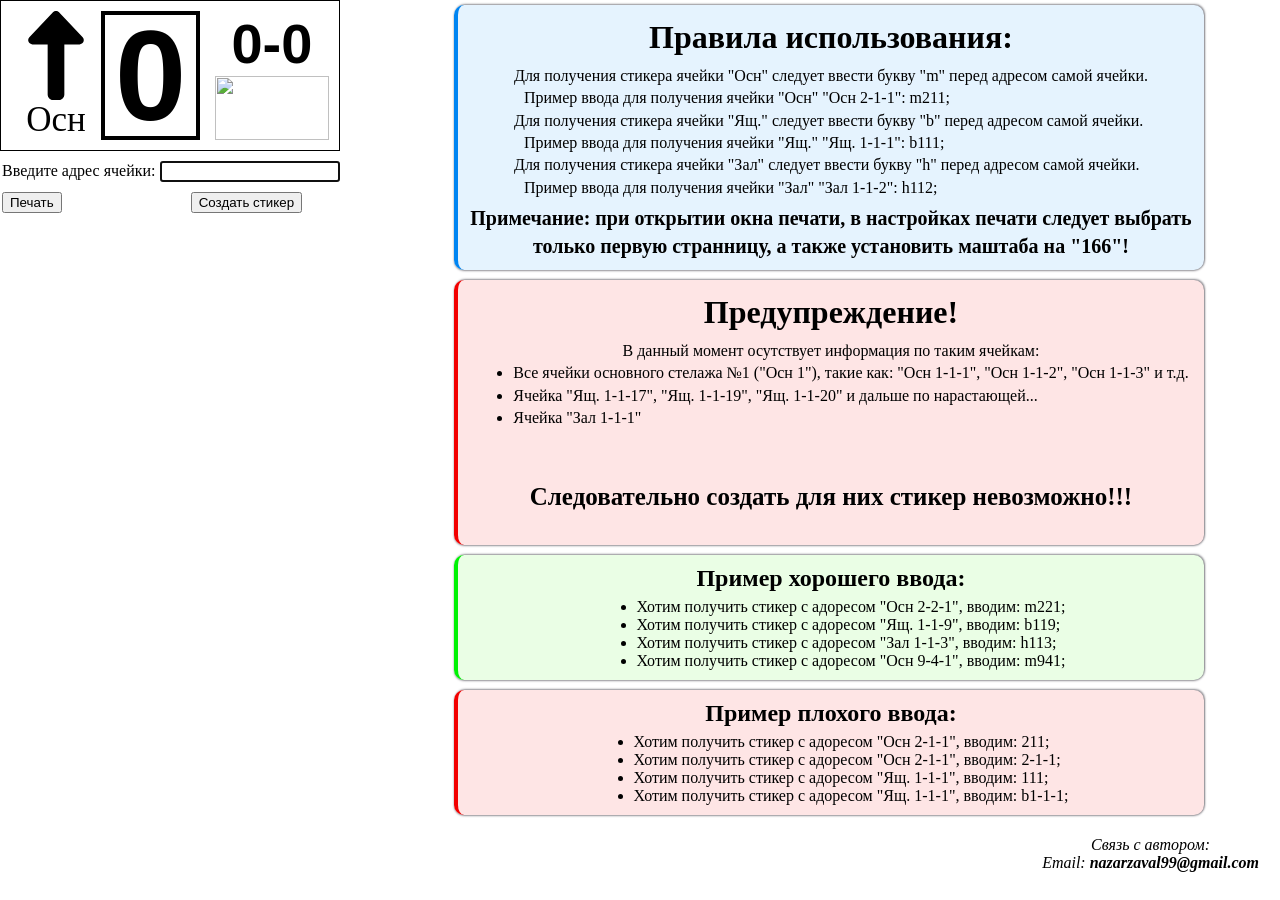
==== index.html @ 288610c3 "Update" ====
<!DOCTYPE html>
<html lang="en">
<head>
    <meta charset="UTF-8">
    <title>Create sticker by Nazik</title>
    <meta name="viewport" content="width=device-width,initial-scale=1" />
    <style>

        /* General styles */

        html {
            font-family: 'Times New Roman', Arial, sans-serif;
        }

        body {
            margin: 0;
            display: flex;
            flex-flow: wrap;
        }

        * {
            box-sizing: border-box;
        }

        * ul, li{
            margin: 0;
        }

        /* Sticker styles */

        .container-sticker {
            display: inline-block;
            width: 10cm;
            height: 10cm;
        }

        .body-sticker {
            display: flex;
            padding: 10px;
            width: 9cm;
            height: 4cm;
            border: 1px solid black;
        }

        /* First Section Styles */

        .first-section {
            display: flex;
            flex-flow: column;
            align-items: center;
            justify-content: center;
        }

        .first-section img {
            width: 90px;
            height: 89px;
        }

        .name-cell {
            display: flex;
            justify-content: center;
            font-weight: 500;
            font-size: 35px;
        }

        /* Second Section Styles */

        .second-section {
            display: inline-block;
            line-height: 121px;
        }

        .first-number-cell {
            font-family: Arial, sans-serif;
            font-size: 128px;
            font-weight: bold;
            display: flex;
            border: 4px solid;
            padding: 0 10px;

        }

        /* Third Section Styles */

        .third-section {
            display: flex;
            flex-flow: column;
            align-items: center;
            justify-content: center;
            margin-left: 15px;
        }

        .number-section {
            font-family: Arial, sans-serif;
            font-weight: bold;
            font-size: 56px;
            height: 50%;
        }

        .code-section {
            width: 3cm;
            height: 50%;
        }

        /* Form styles */

        .form {
            margin-left: 2px;
        }

        .input-name {
            margin: 10px 0 0 0;
            width: 180px;
        }

        .print, .submitName {
            margin-top: 10px;
        }

        .submitName {
            margin-left: 125px;
        }

        /* Error block styles */

        .warning-error {
            margin-top: 30px;
            padding: 10px;
            width: 368px;
            border-radius: 10px;
            background-color: rgba(242, 0, 0, 0.1);
            border-left: 4px solid #f20000;
            box-shadow: 0 1px 2px rgba(43, 42, 51, .5), 1px -1px 2px rgba(43, 42, 51, .5);
        }

        .warning-error p, .warning-error h2 {
            text-align: center;
            font-weight: bold;
            margin: 0;
        }

        .warning-error h2 {
            margin-bottom: 2px;
        }

        /* Styles content */

        .main-box {
            flex: 3;
        }

        .main-container {
            margin: 5px;
            display: grid;
            grid-template-columns: repeat(auto-fill, minmax(700px, 1fr));
            gap: 10px;
        }

        /* Rule block styles */

        .rules {
            display: flex;
            flex-flow: column;
            align-items: center;
            justify-content: space-between;
            padding: 10px;
            line-height: 1.4;
            border-radius: 10px;
            background-color: rgba(0, 133, 242, .1);
            border-left: 4px solid #0085f2;
            box-shadow: 0 1px 2px rgba(43, 42, 51, .5), 1px -1px 2px rgba(43, 42, 51, .5);
        }

        .rules p:nth-child(2n) {
            text-indent: 10px;
        }

       .bold-rule {
            text-align: center;
            font-weight: bold;
            font-size: 20px;
       }

       /* Warning block Styles */

       .warning {
            display: flex;
            flex-flow: column;
            align-items: center;
            justify-content: space-between;
            padding: 10px;
            line-height: 1.4;
            border-radius: 10px;
            background-color: rgba(242, 0, 0, 0.1);
            border-left: 4px solid #f20000;
            box-shadow: 0 1px 2px rgba(43, 42, 51, .5), 1px -1px 2px rgba(43, 42, 51, .5);
       }

       .box-warning {
            height: 8.397rem;
       }

       .box-warning p:first-child {
            text-align: center;
       }

       p.bold-warning {
            height: 56px;
            text-align: center;
            font-size: 25px;
            font-weight: bold;
       }

       /* Overall styles rules and warning */

       .rules, .warning {
            min-height: 265px;
       }

       .rules p, .warning p {
            margin: 0;
       }

       /* Good example */

       .good-example {
            display: flex;
            flex-flow: column;
            align-items: center;
            justify-content: space-between;
            padding: 10px;
            border-radius: 10px;
            background-color: rgba(52, 242, 0, 0.1);
            border-left: 4px solid #00f204;
            box-shadow: 0 1px 2px rgba(43, 42, 51, .5), 1px -1px 2px rgba(43, 42, 51, .5);
       }

        /* Bad example */

       .bad-example {
            display: flex;
            flex-flow: column;
            align-items: center;
            justify-content: space-between;
            padding: 10px;
            border-radius: 10px;
            background-color: rgba(242, 0, 0, 0.1);
            border-left: 4px solid #f20000;
            box-shadow: 0 1px 2px rgba(43, 42, 51, .5), 1px -1px 2px rgba(43, 42, 51, .5);
       }

        /* Overall styles good example and bad example */

       .good-example, .bad-example {
            min-height: 125px;
       }

        /* Overall styles: rules, warning, good example and bad example */

       .rules h1, .warning h1, .good-example h2, .bad-example h2 {
            text-align: center;
            margin: 0;
       }

       address {
            margin-right: 21px;
            display: flex;
            flex-flow: row-reverse;
            text-align: center;
       }

       /* Media queries to adapt content styles */

       @media screen and (max-width: 1900px) {
            .main-container {
                margin: 5px auto;
                display: flex;
                flex-flow: column;
                max-width: 750px;
            }
            .rules, .warning, .good-example, .bad-example {
                max-width: 750px;
            }
       }

       @media screen and (max-width: 1180px) {
            body {
                display: block;
            }
       }

       @media screen and (max-width: 535px) {
            .main-box {
                font-size: 14px;
            }

            .rules, .warning, .good-example, .bad-example {
                display: block;
            }

            .rules h1, .warning h1, .good-example h2 , .bad-example h2 {
                font-size: 22px;
                margin-bottom: 5px;
            }

            .rules, .warning {
                min-height: initial;
            }

            .box-warning {
                height: initial;
            }

            p.bold-rule, p.bold-warning {
                font-size: 16px;
                margin-top: 5px;
                height: initial;
            }
       }

       @media screen and (max-width: 370px) {
           .warning-error {
                width: 100vw;
           }
       }

    </style>
</head>
<body>

<div class="container-sticker">
    <div class="body-sticker">
        <div class="first-section">
            <img src="up-long.svg">
            <div class="name-cell">Осн</div>
        </div>
        <div class="second-section">
            <div class="first-number-cell">0</div>
        </div>
        <div class="third-section">
            <div class="number-section">
                <span class="second-number-cell">0</span>-<span class="third-number-cell">0</span>
            </div>
            <div class="code-section">
                <img class="img-code" src="https://barcode.tec-it.com/barcode.ashx?data=30057579&code=Code25IL" width="113.38" height="64.58">
            </div>
        </div>
    </div>

    <div class="form">
        <label for="input-name">Введите адрес ячейки: </label>
        <input id="input-name" class="input-name" type="text">
        <button class="print">Печать</button>
        <input type="submit" value="Создать стикер" class="submitName">
    </div>

    <div  id="warning-error"></div>

</div>

<div class="main-box">
    <div class="main-container">
        <div class="rules">
            <h1>Правила использования:</h1>
            <div class="box-rules">
                <p>Для получения стикера ячейки "Осн" следует ввести букву "m" перед адресом самой ячейки.</p>
                <p>Пример ввода для получения ячейки "Осн" "Осн 2-1-1": m211;</p>
                <p>Для получения стикера ячейки "Ящ." следует ввести букву "b" перед адресом самой ячейки.</p>
                <p>Пример ввода для получения ячейки "Ящ." "Ящ. 1-1-1": b111;</p>
                <p>Для получения стикера ячейки "Зал" следует ввести букву "h" перед адресом самой ячейки.</p>
                <p>Пример ввода для получения ячейки "Зал" "Зал 1-1-2": h112;</p>
            </div>
            <p class="bold-rule">Примечание: при открытии окна печати, в настройках печати следует
                выбрать только первую странницу, а также установить маштаба на "166"!</p>

        </div>

        <div class="warning">
            <h1>Предупреждение!</h1>
            <div class="box-warning">
                <p>В данный момент осутствует информация по таким ячейкам:</p>
                <ul>
                    <li>Все ячейки основного стелажа №1 ("Осн 1"), такие как: "Осн 1-1-1", "Осн 1-1-2", "Осн 1-1-3" и т.д.</li>
                    <li>Ячейка "Ящ. 1-1-17", "Ящ. 1-1-19", "Ящ. 1-1-20" и дальше по нарастающей...</li>
                    <li>Ячейка "Зал 1-1-1"</li>
                </ul>
            </div>
            <p class="bold-warning">Следовательно создать для них стикер невозможно!!!</p>
        </div>

        <div class="good-example">
            <h2>Пример хорошего ввода:</h2>
            <div class="box-good-example">
                <ul>
                    <li>Хотим получить стикер с адоресом "Осн 2-2-1", вводим: m221;</li>
                    <li>Хотим получить стикер с адоресом "Ящ. 1-1-9", вводим: b119;</li>
                    <li>Хотим получить стикер с адоресом "Зал 1-1-3", вводим: h113;</li>
                    <li>Хотим получить стикер с адоресом "Осн 9-4-1", вводим: m941;</li>
                </ul>
            </div>
        </div>

        <div class="bad-example">
            <h2>Пример плохого ввода:</h2>
            <div class="box-bad-example">
                <ul>
                    <li>Хотим получить стикер с адоресом "Осн 2-1-1", вводим: 211;</li>
                    <li>Хотим получить стикер с адоресом "Осн 2-1-1", вводим: 2-1-1;</li>
                    <li>Хотим получить стикер с адоресом "Ящ. 1-1-1", вводим: 111;</li>
                    <li>Хотим получить стикер с адоресом "Ящ. 1-1-1", вводим: b1-1-1;</li>
                </ul>
            </div>
        </div>
    </div>

    <address>
        <p>
            Связь с автором:<br>
            Email: <b>nazarzaval99@gmail.com</b>
        </p>
    </address>
</div>

<script>

    //  stringCellCodeNum2 - string containing all barcodes of the Main cell "2" (one barcode contains 8 numbers);
    const stringCellCodeNum2 = '[base64]';
    const cellCodeNum2 = [];

    let startIndex = 0;
    let endIndex = 8;

    // this cycle goes through the string collecting the barcode of the Main cell "2" into an array cellCodeNum2
    for (let i = 0; (stringCellCodeNum2.slice(startIndex, endIndex)) !== ''; i++) {
        cellCodeNum2.push(stringCellCodeNum2.slice(startIndex, endIndex));
        startIndex += 8;
        endIndex += 8;
    }

    const nameCellNum2 = [];
    const firstNameCell = 'm2';

    // this cycle generates all the names of the Main cell "2" and writes them to an array nameCellNum2
    for (let i = 1; i <= 5; i++) {
        let thirdNameCell = String(i);
        for (let j = 1; j <= 11; j++) {
            let secondNameCell = String(j);
            let fullNameCell = firstNameCell + secondNameCell + thirdNameCell;
            nameCellNum2.push(fullNameCell);
        }
    }

    const sticker = {};         // object in which all cell names with their barcodes will be written

    // this cycle iterates through the array cellCodeNum2 containing all the barcodes of the Main cell "2",
    // assigns names to them and writes to the object the name of the cell with its barcode
    for (let i = 0; i < cellCodeNum2.length; i++) {
        sticker[nameCellNum2[i]] = cellCodeNum2[i];
    }

    //  stringCellCodeNum345678 - string containing all the barcodes of the Main cell "4, 5, 6, 7, 8"
    //  (one barcode contains 8 numbers);
    const stringCellCodeNum45678 = '[base64]';
    const cellCodeNum45678 = [];

    startIndex = 0;
    endIndex = 8;

    // this cycle goes through the string collecting the barcode of the Main cell "4, 5, 6, 7, 8"
    // into an array cellCodeNum45678
    for (let i = 0; (stringCellCodeNum45678.slice(startIndex, endIndex)) !== ''; i++) {
        cellCodeNum45678.push(stringCellCodeNum45678.slice(startIndex, endIndex));
        startIndex += 8;
        endIndex += 8;
    }

    const nameCellNum45678 = [];

    // this cycle generates all the names of the Main cell "4, 5, 6, 7, 8" and writes them to an array nameCellNum2
    for (let i = 4; i <= 8; i++) {
        let firstNameCell ='m' + String(i);
        for (let j = 1; j <= 5; j++) {
            let thirdNameCell = String(j);
            for (let k = 1; k <= 3; k++) {
                let secondNameCell = String(k);
                let fullNameCell = firstNameCell + secondNameCell + thirdNameCell;
                nameCellNum45678.push(fullNameCell);
            }
        }
    }

    // this cycle iterates through the array nameCellNum45678 containing all the barcodes of the Main cell "4, 5, 6, 7, 8",
    // assigns names to them and writes to the object the name of the cell with its barcode
    for (let i = 0; i < nameCellNum45678.length; i++) {
        sticker[nameCellNum45678[i]] = cellCodeNum45678[i];
    }

    //  stringCellCodeNum9 - string containing all the barcodes of the Main cell "9" (one barcode contains 8 numbers);
    const stringCellCodeNum9 = '3006341930063464300635183006356330063426300634713006352530063570300634333006348830063532300635873006344030063495300635493006359430063457300635013006355630063600';
    const cellCodeNum9 = [];

    startIndex = 0;
    endIndex = 8;

    // this cycle goes through the string collecting the barcode of the Main cell "9" into an array cellCodeNum9
    for (let i = 0; (stringCellCodeNum9.slice(startIndex, endIndex)) !== ''; i++) {
        cellCodeNum9.push(stringCellCodeNum9.slice(startIndex, endIndex));
        startIndex += 8;
        endIndex += 8;
    }

    const nameCellNum9 = [];
    const firstNameCell9 = 'm9';

    // this cycle generates all the names of the Main cell "9" and writes them to an array nameCellNum9
    for (let i = 1; i <= 5; i++) {
        let thirdNameCell = String(i);
        for (let j = 1; j <= 4; j++) {
            let secondNameCell = String(j);
            let fullNameCell = firstNameCell9 + secondNameCell + thirdNameCell;
            nameCellNum9.push(fullNameCell);
        }
    }

    // this cycle goes through the array cellCodeNum9 containing all the barcodes of the Main cell "9",
    // assigns names to them and writes to the object the name of the cell with its barcode
    for (let i = 0; i < cellCodeNum9.length; i++) {
        sticker[nameCellNum9[i]] = cellCodeNum9[i];
    }

    // stringCellCodeBox - string containing all the barcodes of the "Box" cell (one barcode contains 8 numbers);
    const stringCellCodeBox = '30068216300682233006823030068247300682543006826130068278300682853006829230068308300683153006832230068339300683463006835330068360';
    const cellCodeBox = [];

    startIndex = 0;
    endIndex = 8;

    // this cycle goes through the line collecting the barcode of the "Box" cell into an array cellCodeNumBox
    for (let i = 0; (stringCellCodeBox.slice(startIndex, endIndex)) !== ''; i++) {
        cellCodeBox.push(stringCellCodeBox.slice(startIndex, endIndex));
        startIndex += 8;
        endIndex += 8;
    }

    const nameCellBox = [];
    const firstNameCellBox = 'b11';

    // this cycle generates all cell names "Box" and writes them to an array nameCellBox
    for (let i = 1; i <= 16; i++) {
        let fullNameCell = firstNameCellBox + String(i);
        nameCellBox.push(fullNameCell);
    }

    // this cycle iterates through the array cellCodeBox containing all the barcode of the cell "Box",
    // assigns names to them and writes to the object the name of the cell with its barcode
    for (let i = 0; i < cellCodeBox.length; i++) {
        sticker[nameCellBox[i]] = cellCodeBox[i];
    }

    //  stringCellCodeNum2 - string containing all the barcodes of the Main cell "3" (one barcode contains 8 numbers);
    const stringCellCodeNum3 = '300625113006256630062610300625353006258030062634300625423006259730062641300625593006260330062658';
    const cellCodeNum3 = [];

    startIndex = 0;
    endIndex = 8;

    // this cycle goes through the line collecting the barcode of the Main cell "3" into an array cellCodeNum2
    for (let i = 0; (stringCellCodeNum3.slice(startIndex, endIndex)) !== ''; i++) {
        cellCodeNum3.push(stringCellCodeNum3.slice(startIndex, endIndex));
        startIndex += 8;
        endIndex += 8;
    }

    const nameCellNum3 = [];
    const firstNameCell3 = 'm3';

    // this cycle generates all (except for the second shelf) the names of the main cell "3" and writes them
    // to the array nameCellNum3
    for (let i = 1; i <= 5; i++) {
        if (i === 2) {
            i += 1;
        }
        let thirdNameCell = String(i);
        for (let j = 1; j <= 3; j++) {
            let secondNameCell = String(j);
            let fullNameCell = firstNameCell3 + secondNameCell + thirdNameCell;
            nameCellNum3.push(fullNameCell);
        }
    }

    // this cycle iterates through the array cellCodeNum3 containing all the barcode of the Main cell "3",
    // assigns names to them and writes to the object the name of the cell with its barcode
    for (let i = 0; i < cellCodeNum3.length; i++) {
        sticker[nameCellNum3[i]] = cellCodeNum3[i];
    }

    // add remaining single cells
    sticker['m332'] = '30062627';
    sticker['b1118'] = '30068384';
    sticker['m000'] = '30057579';
    sticker['h112'] = '30068445';
    sticker['h113'] = '30068452';
    sticker['h114'] = '30068469';

    // create button constants
    const inputName = document.querySelector('.input-name')
    const inputSubmit = document.querySelector('.submitName');
    const buttonPrint = document.querySelector('.print');

    // constants to control the error output block
    const warningError = document.querySelector('#warning-error');
    const warningHeading = document.createElement('h2');
    warningHeading.textContent = 'Ошибка!';
    const warningParagraph = document.createElement('p');
    warningParagraph.textContent = 'Введено некоректное имя ячейки или же ячейка отсутствует в базе, попробуйте еще раз.';

    // we focus on the data entry field for convenience and speed
    inputName.focus();

    // create constants to control the rendering of sticker content
    const nameCell = document.querySelector('.name-cell');
    const firstNumberCell = document.querySelector('.first-number-cell');
    const secondNumberCell = document.querySelector('.second-number-cell');
    const thirdNumberCell = document.querySelector('.third-number-cell');
    const imgCode = document.querySelector('.img-code');

    // create a function to validate user input and render the sticker or output an error
    function checkInput() {
        let inputValue = inputName.value.toLowerCase();
        if(inputValue in sticker) {
            if(inputValue.slice(0, 1) === 'm') {
                nameCell.textContent = 'Осн';
                firstNumberCell.textContent = inputValue.slice(1, 2);
                if(inputValue.length === 5) {
                    secondNumberCell.textContent = inputValue.slice(2, 4);
                    thirdNumberCell.textContent = inputValue.slice(4);
                } else {
                    secondNumberCell.textContent = inputValue.slice(2, 3);
                    thirdNumberCell.textContent = inputValue.slice(3);
                }
                imgCode.src = `https://barcode.tec-it.com/barcode.ashx?data=${sticker[inputValue]}&code=Code25IL`;
                inputName.focus();
            }

            else if(inputValue.slice(0, 1) === 'b') {
                nameCell.textContent = 'Ящ.';
                firstNumberCell.textContent = inputValue.slice(1, 2);
                secondNumberCell.textContent = inputValue.slice(2, 3);
                thirdNumberCell.textContent = inputValue.slice(3);
                imgCode.src = `https://barcode.tec-it.com/barcode.ashx?data=${sticker[inputValue]}&code=Code25IL`;
                inputName.focus();
            }

            else {
                nameCell.textContent = 'Зал';
                firstNumberCell.textContent = inputValue.slice(1, 2);
                secondNumberCell.textContent = inputValue.slice(2, 3);
                thirdNumberCell.textContent = inputValue.slice(3);
                imgCode.src = `https://barcode.tec-it.com/barcode.ashx?data=${sticker[inputValue]}&code=Code25IL`;
                inputName.focus();
            }

            warningError.removeAttribute('class');
            warningError.removeChild(warningHeading);
            warningError.removeChild(warningParagraph);
        }

        else {
            function slowWarning() {
                warningError.setAttribute('class', 'warning-error');
                warningError.appendChild(warningHeading);
                warningError.appendChild(warningParagraph);
                inputName.focus();
            }

            if (warningError.getAttribute('class') === 'warning-error') {
                warningError.removeAttribute('class');
                warningError.removeChild(warningHeading);
                warningError.removeChild(warningParagraph);
                window.setTimeout(slowWarning, 150);
            } else {
                window.setTimeout(slowWarning, 150);
            }
        }

    }

    inputSubmit.addEventListener('click', checkInput);
    inputName.addEventListener('keydown', (event) => {
        if (event.keyCode === 13) {
            checkInput()
        }
    });
    buttonPrint.addEventListener('click', () => { window.print(); inputName.focus(); });

</script>
</body>
</html>
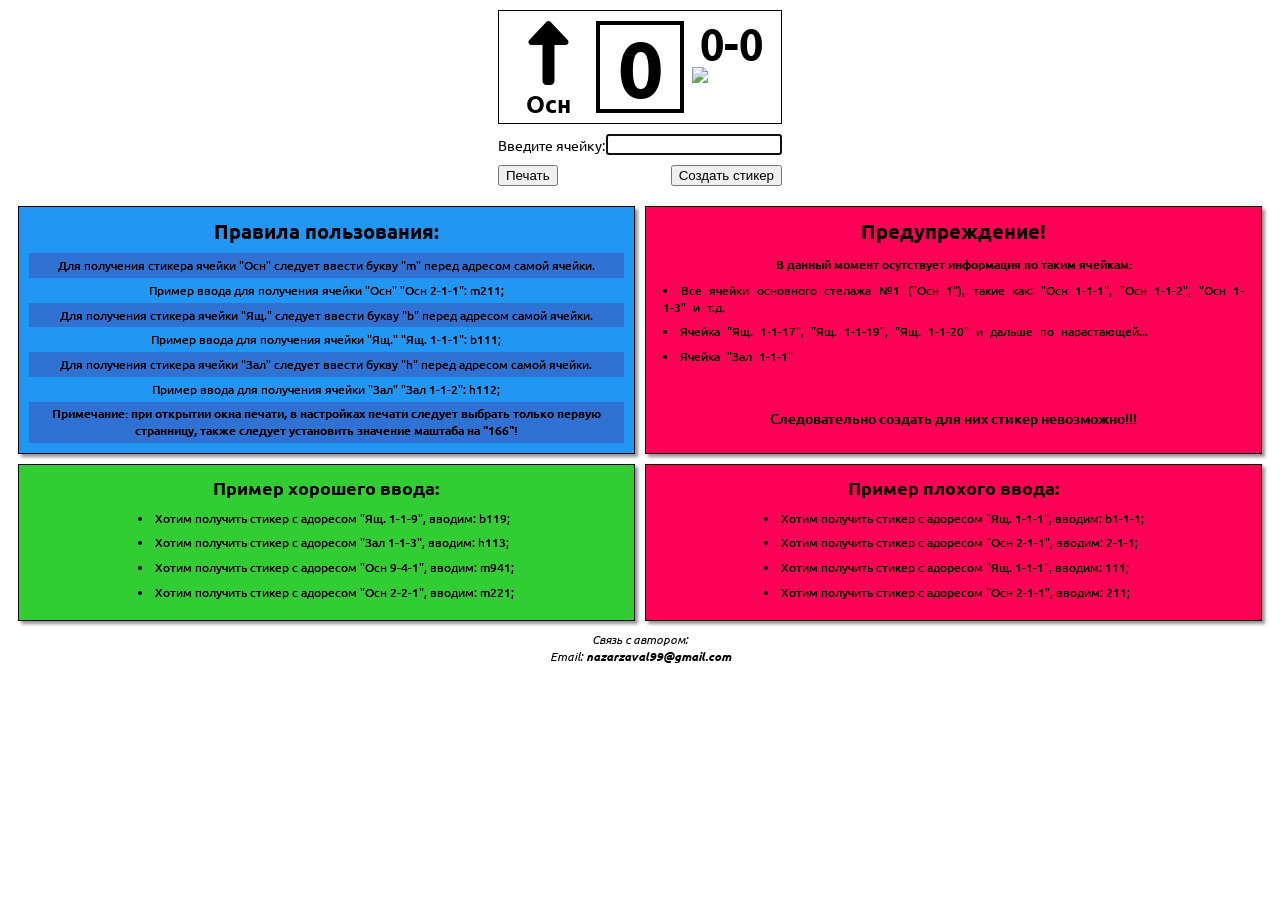
==== commit 313d7d30: "Fixing the marking, as well as a complete redesign." ====
--- a/index.html
+++ b/index.html
@@ -4,695 +4,112 @@
     <meta charset="UTF-8">
     <title>Create sticker by Nazik</title>
     <meta name="viewport" content="width=device-width,initial-scale=1" />
-    <style>
-
-        /* General styles */
-
-        html {
-            font-family: 'Times New Roman', Arial, sans-serif;
-        }
-
-        body {
-            margin: 0;
-            display: flex;
-            flex-flow: wrap;
-        }
-
-        * {
-            box-sizing: border-box;
-        }
-
-        * ul, li{
-            margin: 0;
-        }
-
-        /* Sticker styles */
-
-        .container-sticker {
-            display: inline-block;
-            width: 10cm;
-            height: 10cm;
-        }
-
-        .body-sticker {
-            display: flex;
-            padding: 10px;
-            width: 9cm;
-            height: 4cm;
-            border: 1px solid black;
-        }
-
-        /* First Section Styles */
-
-        .first-section {
-            display: flex;
-            flex-flow: column;
-            align-items: center;
-            justify-content: center;
-        }
-
-        .first-section img {
-            width: 90px;
-            height: 89px;
-        }
-
-        .name-cell {
-            display: flex;
-            justify-content: center;
-            font-weight: 500;
-            font-size: 35px;
-        }
-
-        /* Second Section Styles */
-
-        .second-section {
-            display: inline-block;
-            line-height: 121px;
-        }
-
-        .first-number-cell {
-            font-family: Arial, sans-serif;
-            font-size: 128px;
-            font-weight: bold;
-            display: flex;
-            border: 4px solid;
-            padding: 0 10px;
-
-        }
-
-        /* Third Section Styles */
-
-        .third-section {
-            display: flex;
-            flex-flow: column;
-            align-items: center;
-            justify-content: center;
-            margin-left: 15px;
-        }
-
-        .number-section {
-            font-family: Arial, sans-serif;
-            font-weight: bold;
-            font-size: 56px;
-            height: 50%;
-        }
-
-        .code-section {
-            width: 3cm;
-            height: 50%;
-        }
-
-        /* Form styles */
-
-        .form {
-            margin-left: 2px;
-        }
-
-        .input-name {
-            margin: 10px 0 0 0;
-            width: 180px;
-        }
-
-        .print, .submitName {
-            margin-top: 10px;
-        }
-
-        .submitName {
-            margin-left: 125px;
-        }
-
-        /* Error block styles */
-
-        .warning-error {
-            margin-top: 30px;
-            padding: 10px;
-            width: 368px;
-            border-radius: 10px;
-            background-color: rgba(242, 0, 0, 0.1);
-            border-left: 4px solid #f20000;
-            box-shadow: 0 1px 2px rgba(43, 42, 51, .5), 1px -1px 2px rgba(43, 42, 51, .5);
-        }
-
-        .warning-error p, .warning-error h2 {
-            text-align: center;
-            font-weight: bold;
-            margin: 0;
-        }
-
-        .warning-error h2 {
-            margin-bottom: 2px;
-        }
-
-        /* Styles content */
-
-        .main-box {
-            flex: 3;
-        }
-
-        .main-container {
-            margin: 5px;
-            display: grid;
-            grid-template-columns: repeat(auto-fill, minmax(700px, 1fr));
-            gap: 10px;
-        }
-
-        /* Rule block styles */
-
-        .rules {
-            display: flex;
-            flex-flow: column;
-            align-items: center;
-            justify-content: space-between;
-            padding: 10px;
-            line-height: 1.4;
-            border-radius: 10px;
-            background-color: rgba(0, 133, 242, .1);
-            border-left: 4px solid #0085f2;
-            box-shadow: 0 1px 2px rgba(43, 42, 51, .5), 1px -1px 2px rgba(43, 42, 51, .5);
-        }
-
-        .rules p:nth-child(2n) {
-            text-indent: 10px;
-        }
-
-       .bold-rule {
-            text-align: center;
-            font-weight: bold;
-            font-size: 20px;
-       }
-
-       /* Warning block Styles */
-
-       .warning {
-            display: flex;
-            flex-flow: column;
-            align-items: center;
-            justify-content: space-between;
-            padding: 10px;
-            line-height: 1.4;
-            border-radius: 10px;
-            background-color: rgba(242, 0, 0, 0.1);
-            border-left: 4px solid #f20000;
-            box-shadow: 0 1px 2px rgba(43, 42, 51, .5), 1px -1px 2px rgba(43, 42, 51, .5);
-       }
-
-       .box-warning {
-            height: 8.397rem;
-       }
-
-       .box-warning p:first-child {
-            text-align: center;
-       }
-
-       p.bold-warning {
-            height: 56px;
-            text-align: center;
-            font-size: 25px;
-            font-weight: bold;
-       }
-
-       /* Overall styles rules and warning */
-
-       .rules, .warning {
-            min-height: 265px;
-       }
-
-       .rules p, .warning p {
-            margin: 0;
-       }
-
-       /* Good example */
-
-       .good-example {
-            display: flex;
-            flex-flow: column;
-            align-items: center;
-            justify-content: space-between;
-            padding: 10px;
-            border-radius: 10px;
-            background-color: rgba(52, 242, 0, 0.1);
-            border-left: 4px solid #00f204;
-            box-shadow: 0 1px 2px rgba(43, 42, 51, .5), 1px -1px 2px rgba(43, 42, 51, .5);
-       }
-
-        /* Bad example */
-
-       .bad-example {
-            display: flex;
-            flex-flow: column;
-            align-items: center;
-            justify-content: space-between;
-            padding: 10px;
-            border-radius: 10px;
-            background-color: rgba(242, 0, 0, 0.1);
-            border-left: 4px solid #f20000;
-            box-shadow: 0 1px 2px rgba(43, 42, 51, .5), 1px -1px 2px rgba(43, 42, 51, .5);
-       }
-
-        /* Overall styles good example and bad example */
-
-       .good-example, .bad-example {
-            min-height: 125px;
-       }
-
-        /* Overall styles: rules, warning, good example and bad example */
-
-       .rules h1, .warning h1, .good-example h2, .bad-example h2 {
-            text-align: center;
-            margin: 0;
-       }
-
-       address {
-            margin-right: 21px;
-            display: flex;
-            flex-flow: row-reverse;
-            text-align: center;
-       }
-
-       /* Media queries to adapt content styles */
-
-       @media screen and (max-width: 1900px) {
-            .main-container {
-                margin: 5px auto;
-                display: flex;
-                flex-flow: column;
-                max-width: 750px;
-            }
-            .rules, .warning, .good-example, .bad-example {
-                max-width: 750px;
-            }
-       }
-
-       @media screen and (max-width: 1180px) {
-            body {
-                display: block;
-            }
-       }
-
-       @media screen and (max-width: 535px) {
-            .main-box {
-                font-size: 14px;
-            }
-
-            .rules, .warning, .good-example, .bad-example {
-                display: block;
-            }
-
-            .rules h1, .warning h1, .good-example h2 , .bad-example h2 {
-                font-size: 22px;
-                margin-bottom: 5px;
-            }
-
-            .rules, .warning {
-                min-height: initial;
-            }
-
-            .box-warning {
-                height: initial;
-            }
-
-            p.bold-rule, p.bold-warning {
-                font-size: 16px;
-                margin-top: 5px;
-                height: initial;
-            }
-       }
-
-       @media screen and (max-width: 370px) {
-           .warning-error {
-                width: 100vw;
-           }
-       }
-
-    </style>
+    <link href="https://fonts.googleapis.com/css2?family=Ubuntu:ital,wght@0,300;0,400;0,500;0,700;1,300;1,400;1,500;1,700&display=swap" rel="stylesheet">
+    <link rel="stylesheet" href="style.css">
+    <script src="main.js" defer></script>
 </head>
 <body>
 
-<div class="container-sticker">
-    <div class="body-sticker">
-        <div class="first-section">
-            <img src="up-long.svg">
-            <div class="name-cell">Осн</div>
+<div class="page-wrapper">
+    <div class="page-container">
+        <div class="container-sticker">
+            <div class="body-sticker">
+                <div class="first-section">
+                    <img src="up-long.svg">
+                    <div class="name-cell">Осн</div>
+                </div>
+                <div class="second-section">
+                    <div class="first-number-cell">0</div>
+                </div>
+                <div class="third-section">
+                    <div class="number-section">
+                        <span class="second-number-cell">0</span>-<span class="third-number-cell">0</span>
+                    </div>
+                    <div class="code-section">
+                        <img class="img-code" src="https://barcode.tec-it.com/barcode.ashx?data=30057579&code=Code25IL">
+                    </div>
+                </div>
+            </div>
+
+            <div class="data-processing-container">
+                <div class="form-input-cell">
+                    <label for="input-name">Введите ячейку: </label>
+                    <input id="input-name" class="input-name" type="text">
+                </div>
+                <div class="buttons-render-sticker-or-pdf">
+                    <button class="print">Печать</button>
+                    <input type="submit" value="Создать стикер" class="submitName">
+                </div>
+            </div>
         </div>
-        <div class="second-section">
-            <div class="first-number-cell">0</div>
-        </div>
-        <div class="third-section">
-            <div class="number-section">
-                <span class="second-number-cell">0</span>-<span class="third-number-cell">0</span>
-            </div>
-            <div class="code-section">
-                <img class="img-code" src="https://barcode.tec-it.com/barcode.ashx?data=30057579&code=Code25IL" width="113.38" height="64.58">
+
+        <div class="text-content-wrapper">
+            <div class="text-content-container">
+                <div  id="warning-error"></div>
+                <div class="flex-grid">
+                    <div class="box-rules">
+                        <h1>Правила пользования:</h1>
+                        <div class="rules">
+                            <p>Для получения стикера ячейки "Осн" следует ввести букву "m" перед адресом самой ячейки.</p>
+                            <p>Пример ввода для получения ячейки "Осн" "Осн 2-1-1": m211;</p>
+                            <p>Для получения стикера ячейки "Ящ." следует ввести букву "b" перед адресом самой ячейки.</p>
+                            <p>Пример ввода для получения ячейки "Ящ." "Ящ. 1-1-1": b111;</p>
+                            <p>Для получения стикера ячейки "Зал" следует ввести букву "h" перед адресом самой ячейки.</p>
+                            <p>Пример ввода для получения ячейки "Зал" "Зал 1-1-2": h112;</p>
+                            <p class="note">
+                                Примечание: при открытии окна печати, в настройках печати следует
+                                выбрать только первую странницу, также следует установить значение маштаба на "166"!
+                            </p>
+                        </div>
+                    </div>
+
+                    <div class="box-warning">
+                        <h1>Предупреждение!</h1>
+                        <div class="warning">
+                            <p>В данный момент осутствует информация по таким ячейкам:</p>
+                            <ul>
+                                <li>Все ячейки основного стелажа №1 ("Осн 1"), такие как: "Осн 1-1-1", "Осн 1-1-2", "Осн 1-1-3" и т.д.</li>
+                                <li>Ячейка "Ящ. 1-1-17", "Ящ. 1-1-19", "Ящ. 1-1-20" и дальше по нарастающей...</li>
+                                <li>Ячейка "Зал 1-1-1"</li>
+                            </ul>
+                        </div>
+                        <p class="emphasis-warning">Следовательно создать для них стикер невозможно!!!</p>
+                    </div>
+
+                    <div class="box-good-example">
+                        <h2>Пример хорошего ввода:</h2>
+                        <div class="good-example">
+                            <ul>
+                                <li>Хотим получить стикер с адоресом "Ящ. 1-1-9", вводим: b119;</li>
+                                <li>Хотим получить стикер с адоресом "Зал 1-1-3", вводим: h113;</li>
+                                <li>Хотим получить стикер с адоресом "Осн 9-4-1", вводим: m941;</li>
+                                <li>Хотим получить стикер с адоресом "Осн 2-2-1", вводим: m221;</li>
+                            </ul>
+                        </div>
+                    </div>
+
+                    <div class="box-bad-example">
+                        <h2>Пример плохого ввода:</h2>
+                        <div class="bad-example">
+                            <ul>
+                                <li>Хотим получить стикер с адоресом "Ящ. 1-1-1", вводим: b1-1-1;</li>
+                                <li>Хотим получить стикер с адоресом "Осн 2-1-1", вводим: 2-1-1;</li>
+                                <li>Хотим получить стикер с адоресом "Ящ. 1-1-1", вводим: 111;</li>
+                                <li>Хотим получить стикер с адоресом "Осн 2-1-1", вводим: 211;</li>
+                            </ul>
+                        </div>
+                    </div>
+                </div>
+                <address>
+                    <p>
+                        Связь с автором:<br>
+                        Email: <b>nazarzaval99@gmail.com</b>
+                    </p>
+                </address>
             </div>
         </div>
     </div>
-
-    <div class="form">
-        <label for="input-name">Введите адрес ячейки: </label>
-        <input id="input-name" class="input-name" type="text">
-        <button class="print">Печать</button>
-        <input type="submit" value="Создать стикер" class="submitName">
-    </div>
-
-    <div  id="warning-error"></div>
-
 </div>
 
-<div class="main-box">
-    <div class="main-container">
-        <div class="rules">
-            <h1>Правила использования:</h1>
-            <div class="box-rules">
-                <p>Для получения стикера ячейки "Осн" следует ввести букву "m" перед адресом самой ячейки.</p>
-                <p>Пример ввода для получения ячейки "Осн" "Осн 2-1-1": m211;</p>
-                <p>Для получения стикера ячейки "Ящ." следует ввести букву "b" перед адресом самой ячейки.</p>
-                <p>Пример ввода для получения ячейки "Ящ." "Ящ. 1-1-1": b111;</p>
-                <p>Для получения стикера ячейки "Зал" следует ввести букву "h" перед адресом самой ячейки.</p>
-                <p>Пример ввода для получения ячейки "Зал" "Зал 1-1-2": h112;</p>
-            </div>
-            <p class="bold-rule">Примечание: при открытии окна печати, в настройках печати следует
-                выбрать только первую странницу, а также установить маштаба на "166"!</p>
-
-        </div>
-
-        <div class="warning">
-            <h1>Предупреждение!</h1>
-            <div class="box-warning">
-                <p>В данный момент осутствует информация по таким ячейкам:</p>
-                <ul>
-                    <li>Все ячейки основного стелажа №1 ("Осн 1"), такие как: "Осн 1-1-1", "Осн 1-1-2", "Осн 1-1-3" и т.д.</li>
-                    <li>Ячейка "Ящ. 1-1-17", "Ящ. 1-1-19", "Ящ. 1-1-20" и дальше по нарастающей...</li>
-                    <li>Ячейка "Зал 1-1-1"</li>
-                </ul>
-            </div>
-            <p class="bold-warning">Следовательно создать для них стикер невозможно!!!</p>
-        </div>
-
-        <div class="good-example">
-            <h2>Пример хорошего ввода:</h2>
-            <div class="box-good-example">
-                <ul>
-                    <li>Хотим получить стикер с адоресом "Осн 2-2-1", вводим: m221;</li>
-                    <li>Хотим получить стикер с адоресом "Ящ. 1-1-9", вводим: b119;</li>
-                    <li>Хотим получить стикер с адоресом "Зал 1-1-3", вводим: h113;</li>
-                    <li>Хотим получить стикер с адоресом "Осн 9-4-1", вводим: m941;</li>
-                </ul>
-            </div>
-        </div>
-
-        <div class="bad-example">
-            <h2>Пример плохого ввода:</h2>
-            <div class="box-bad-example">
-                <ul>
-                    <li>Хотим получить стикер с адоресом "Осн 2-1-1", вводим: 211;</li>
-                    <li>Хотим получить стикер с адоресом "Осн 2-1-1", вводим: 2-1-1;</li>
-                    <li>Хотим получить стикер с адоресом "Ящ. 1-1-1", вводим: 111;</li>
-                    <li>Хотим получить стикер с адоресом "Ящ. 1-1-1", вводим: b1-1-1;</li>
-                </ul>
-            </div>
-        </div>
-    </div>
-
-    <address>
-        <p>
-            Связь с автором:<br>
-            Email: <b>nazarzaval99@gmail.com</b>
-        </p>
-    </address>
-</div>
-
-<script>
-
-    //  stringCellCodeNum2 - string containing all barcodes of the Main cell "2" (one barcode contains 8 numbers);
-    const stringCellCodeNum2 = '[base64]';
-    const cellCodeNum2 = [];
-
-    let startIndex = 0;
-    let endIndex = 8;
-
-    // this cycle goes through the string collecting the barcode of the Main cell "2" into an array cellCodeNum2
-    for (let i = 0; (stringCellCodeNum2.slice(startIndex, endIndex)) !== ''; i++) {
-        cellCodeNum2.push(stringCellCodeNum2.slice(startIndex, endIndex));
-        startIndex += 8;
-        endIndex += 8;
-    }
-
-    const nameCellNum2 = [];
-    const firstNameCell = 'm2';
-
-    // this cycle generates all the names of the Main cell "2" and writes them to an array nameCellNum2
-    for (let i = 1; i <= 5; i++) {
-        let thirdNameCell = String(i);
-        for (let j = 1; j <= 11; j++) {
-            let secondNameCell = String(j);
-            let fullNameCell = firstNameCell + secondNameCell + thirdNameCell;
-            nameCellNum2.push(fullNameCell);
-        }
-    }
-
-    const sticker = {};         // object in which all cell names with their barcodes will be written
-
-    // this cycle iterates through the array cellCodeNum2 containing all the barcodes of the Main cell "2",
-    // assigns names to them and writes to the object the name of the cell with its barcode
-    for (let i = 0; i < cellCodeNum2.length; i++) {
-        sticker[nameCellNum2[i]] = cellCodeNum2[i];
-    }
-
-    //  stringCellCodeNum345678 - string containing all the barcodes of the Main cell "4, 5, 6, 7, 8"
-    //  (one barcode contains 8 numbers);
-    const stringCellCodeNum45678 = '[base64]';
-    const cellCodeNum45678 = [];
-
-    startIndex = 0;
-    endIndex = 8;
-
-    // this cycle goes through the string collecting the barcode of the Main cell "4, 5, 6, 7, 8"
-    // into an array cellCodeNum45678
-    for (let i = 0; (stringCellCodeNum45678.slice(startIndex, endIndex)) !== ''; i++) {
-        cellCodeNum45678.push(stringCellCodeNum45678.slice(startIndex, endIndex));
-        startIndex += 8;
-        endIndex += 8;
-    }
-
-    const nameCellNum45678 = [];
-
-    // this cycle generates all the names of the Main cell "4, 5, 6, 7, 8" and writes them to an array nameCellNum2
-    for (let i = 4; i <= 8; i++) {
-        let firstNameCell ='m' + String(i);
-        for (let j = 1; j <= 5; j++) {
-            let thirdNameCell = String(j);
-            for (let k = 1; k <= 3; k++) {
-                let secondNameCell = String(k);
-                let fullNameCell = firstNameCell + secondNameCell + thirdNameCell;
-                nameCellNum45678.push(fullNameCell);
-            }
-        }
-    }
-
-    // this cycle iterates through the array nameCellNum45678 containing all the barcodes of the Main cell "4, 5, 6, 7, 8",
-    // assigns names to them and writes to the object the name of the cell with its barcode
-    for (let i = 0; i < nameCellNum45678.length; i++) {
-        sticker[nameCellNum45678[i]] = cellCodeNum45678[i];
-    }
-
-    //  stringCellCodeNum9 - string containing all the barcodes of the Main cell "9" (one barcode contains 8 numbers);
-    const stringCellCodeNum9 = '3006341930063464300635183006356330063426300634713006352530063570300634333006348830063532300635873006344030063495300635493006359430063457300635013006355630063600';
-    const cellCodeNum9 = [];
-
-    startIndex = 0;
-    endIndex = 8;
-
-    // this cycle goes through the string collecting the barcode of the Main cell "9" into an array cellCodeNum9
-    for (let i = 0; (stringCellCodeNum9.slice(startIndex, endIndex)) !== ''; i++) {
-        cellCodeNum9.push(stringCellCodeNum9.slice(startIndex, endIndex));
-        startIndex += 8;
-        endIndex += 8;
-    }
-
-    const nameCellNum9 = [];
-    const firstNameCell9 = 'm9';
-
-    // this cycle generates all the names of the Main cell "9" and writes them to an array nameCellNum9
-    for (let i = 1; i <= 5; i++) {
-        let thirdNameCell = String(i);
-        for (let j = 1; j <= 4; j++) {
-            let secondNameCell = String(j);
-            let fullNameCell = firstNameCell9 + secondNameCell + thirdNameCell;
-            nameCellNum9.push(fullNameCell);
-        }
-    }
-
-    // this cycle goes through the array cellCodeNum9 containing all the barcodes of the Main cell "9",
-    // assigns names to them and writes to the object the name of the cell with its barcode
-    for (let i = 0; i < cellCodeNum9.length; i++) {
-        sticker[nameCellNum9[i]] = cellCodeNum9[i];
-    }
-
-    // stringCellCodeBox - string containing all the barcodes of the "Box" cell (one barcode contains 8 numbers);
-    const stringCellCodeBox = '30068216300682233006823030068247300682543006826130068278300682853006829230068308300683153006832230068339300683463006835330068360';
-    const cellCodeBox = [];
-
-    startIndex = 0;
-    endIndex = 8;
-
-    // this cycle goes through the line collecting the barcode of the "Box" cell into an array cellCodeNumBox
-    for (let i = 0; (stringCellCodeBox.slice(startIndex, endIndex)) !== ''; i++) {
-        cellCodeBox.push(stringCellCodeBox.slice(startIndex, endIndex));
-        startIndex += 8;
-        endIndex += 8;
-    }
-
-    const nameCellBox = [];
-    const firstNameCellBox = 'b11';
-
-    // this cycle generates all cell names "Box" and writes them to an array nameCellBox
-    for (let i = 1; i <= 16; i++) {
-        let fullNameCell = firstNameCellBox + String(i);
-        nameCellBox.push(fullNameCell);
-    }
-
-    // this cycle iterates through the array cellCodeBox containing all the barcode of the cell "Box",
-    // assigns names to them and writes to the object the name of the cell with its barcode
-    for (let i = 0; i < cellCodeBox.length; i++) {
-        sticker[nameCellBox[i]] = cellCodeBox[i];
-    }
-
-    //  stringCellCodeNum2 - string containing all the barcodes of the Main cell "3" (one barcode contains 8 numbers);
-    const stringCellCodeNum3 = '300625113006256630062610300625353006258030062634300625423006259730062641300625593006260330062658';
-    const cellCodeNum3 = [];
-
-    startIndex = 0;
-    endIndex = 8;
-
-    // this cycle goes through the line collecting the barcode of the Main cell "3" into an array cellCodeNum2
-    for (let i = 0; (stringCellCodeNum3.slice(startIndex, endIndex)) !== ''; i++) {
-        cellCodeNum3.push(stringCellCodeNum3.slice(startIndex, endIndex));
-        startIndex += 8;
-        endIndex += 8;
-    }
-
-    const nameCellNum3 = [];
-    const firstNameCell3 = 'm3';
-
-    // this cycle generates all (except for the second shelf) the names of the main cell "3" and writes them
-    // to the array nameCellNum3
-    for (let i = 1; i <= 5; i++) {
-        if (i === 2) {
-            i += 1;
-        }
-        let thirdNameCell = String(i);
-        for (let j = 1; j <= 3; j++) {
-            let secondNameCell = String(j);
-            let fullNameCell = firstNameCell3 + secondNameCell + thirdNameCell;
-            nameCellNum3.push(fullNameCell);
-        }
-    }
-
-    // this cycle iterates through the array cellCodeNum3 containing all the barcode of the Main cell "3",
-    // assigns names to them and writes to the object the name of the cell with its barcode
-    for (let i = 0; i < cellCodeNum3.length; i++) {
-        sticker[nameCellNum3[i]] = cellCodeNum3[i];
-    }
-
-    // add remaining single cells
-    sticker['m332'] = '30062627';
-    sticker['b1118'] = '30068384';
-    sticker['m000'] = '30057579';
-    sticker['h112'] = '30068445';
-    sticker['h113'] = '30068452';
-    sticker['h114'] = '30068469';
-
-    // create button constants
-    const inputName = document.querySelector('.input-name')
-    const inputSubmit = document.querySelector('.submitName');
-    const buttonPrint = document.querySelector('.print');
-
-    // constants to control the error output block
-    const warningError = document.querySelector('#warning-error');
-    const warningHeading = document.createElement('h2');
-    warningHeading.textContent = 'Ошибка!';
-    const warningParagraph = document.createElement('p');
-    warningParagraph.textContent = 'Введено некоректное имя ячейки или же ячейка отсутствует в базе, попробуйте еще раз.';
-
-    // we focus on the data entry field for convenience and speed
-    inputName.focus();
-
-    // create constants to control the rendering of sticker content
-    const nameCell = document.querySelector('.name-cell');
-    const firstNumberCell = document.querySelector('.first-number-cell');
-    const secondNumberCell = document.querySelector('.second-number-cell');
-    const thirdNumberCell = document.querySelector('.third-number-cell');
-    const imgCode = document.querySelector('.img-code');
-
-    // create a function to validate user input and render the sticker or output an error
-    function checkInput() {
-        let inputValue = inputName.value.toLowerCase();
-        if(inputValue in sticker) {
-            if(inputValue.slice(0, 1) === 'm') {
-                nameCell.textContent = 'Осн';
-                firstNumberCell.textContent = inputValue.slice(1, 2);
-                if(inputValue.length === 5) {
-                    secondNumberCell.textContent = inputValue.slice(2, 4);
-                    thirdNumberCell.textContent = inputValue.slice(4);
-                } else {
-                    secondNumberCell.textContent = inputValue.slice(2, 3);
-                    thirdNumberCell.textContent = inputValue.slice(3);
-                }
-                imgCode.src = `https://barcode.tec-it.com/barcode.ashx?data=${sticker[inputValue]}&code=Code25IL`;
-                inputName.focus();
-            }
-
-            else if(inputValue.slice(0, 1) === 'b') {
-                nameCell.textContent = 'Ящ.';
-                firstNumberCell.textContent = inputValue.slice(1, 2);
-                secondNumberCell.textContent = inputValue.slice(2, 3);
-                thirdNumberCell.textContent = inputValue.slice(3);
-                imgCode.src = `https://barcode.tec-it.com/barcode.ashx?data=${sticker[inputValue]}&code=Code25IL`;
-                inputName.focus();
-            }
-
-            else {
-                nameCell.textContent = 'Зал';
-                firstNumberCell.textContent = inputValue.slice(1, 2);
-                secondNumberCell.textContent = inputValue.slice(2, 3);
-                thirdNumberCell.textContent = inputValue.slice(3);
-                imgCode.src = `https://barcode.tec-it.com/barcode.ashx?data=${sticker[inputValue]}&code=Code25IL`;
-                inputName.focus();
-            }
-
-            warningError.removeAttribute('class');
-            warningError.removeChild(warningHeading);
-            warningError.removeChild(warningParagraph);
-        }
-
-        else {
-            function slowWarning() {
-                warningError.setAttribute('class', 'warning-error');
-                warningError.appendChild(warningHeading);
-                warningError.appendChild(warningParagraph);
-                inputName.focus();
-            }
-
-            if (warningError.getAttribute('class') === 'warning-error') {
-                warningError.removeAttribute('class');
-                warningError.removeChild(warningHeading);
-                warningError.removeChild(warningParagraph);
-                window.setTimeout(slowWarning, 150);
-            } else {
-                window.setTimeout(slowWarning, 150);
-            }
-        }
-
-    }
-
-    inputSubmit.addEventListener('click', checkInput);
-    inputName.addEventListener('keydown', (event) => {
-        if (event.keyCode === 13) {
-            checkInput()
-        }
-    });
-    buttonPrint.addEventListener('click', () => { window.print(); inputName.focus(); });
-
-</script>
 </body>
 </html>
--- a/style.css
+++ b/style.css
@@ -0,0 +1,318 @@
+/* General styles */
+
+html {
+    font-family: 'Ubuntu', sans-serif;
+}
+
+body {
+    margin: 0;
+}
+
+* {
+    box-sizing: border-box;
+}
+
+* h1, h2, p, ul, li {
+    margin: 0;
+    padding: 0;
+}
+
+.page-container {
+    display: flex;
+    flex-flow: column;
+    align-items: center;
+    max-width: 767px;
+    margin: 0 auto;
+    padding: 0.625rem;
+}
+
+/* Sticker styles */
+
+.container-sticker {
+    /*border: 1px solid black;*/
+    display: flex;
+    flex-flow: column;
+    align-items: center;
+    margin-bottom: 0.625rem;
+}
+
+.body-sticker {
+    display: flex;
+    justify-content: space-between;
+    height: 7.125rem;
+    padding: 0.625rem;
+    border: 0.0625rem solid black;
+}
+
+/* First Section Styles */
+
+.first-section {
+    display: flex;
+    flex-flow: column;
+    align-items: center;
+    width: 30.33%;
+}
+
+.first-section img {
+    width: 100%;
+    height: 70%;
+}
+
+.name-cell {
+    display: flex;
+    flex-flow: column;
+    justify-content: flex-end;
+    font-weight: bold;
+    font-size: 1.5rem;
+    line-height: .8;
+    height: 30%;
+}
+
+/* Second Section Styles */
+
+.second-section {
+    display: flex;
+    flex-flow: column;
+    justify-content: center;
+    align-items: center;
+    width: 33.33%;
+    border: 0.25rem solid black;
+}
+
+
+.first-number-cell {
+    font-weight: bold;
+    font-size: 5rem;
+}
+
+/* Third Section Styles */
+
+.third-section {
+    display: flex;
+    flex-flow: column;
+    width: 30.33%;
+}
+
+.number-section {
+    display: flex;
+    justify-content: center;
+    align-items: center;
+    font-weight: bold;
+    font-size: 2.7rem;
+    line-height: .8;
+    height: 50%;
+}
+.code-section {
+    display: flex;
+    height: 50%;
+}
+
+.img-code {
+    width: 100%;
+}
+
+/* Form styles */
+
+.data-processing-container {
+    display: flex;
+    flex-flow: column;
+    min-width: 100%;
+}
+
+.form-input-cell {
+    display: flex;
+    justify-content: space-between;
+    align-items: center;
+    margin: 0.625rem auto;
+    min-width: 100%;
+}
+
+label[for='input-name'] {
+    font-size: 0.875rem;
+}
+
+.input-name {
+    width: 62%;
+}
+
+.buttons-render-sticker-or-pdf {
+    display: flex;
+    justify-content: space-between;
+}
+
+/* General styles content */
+
+.text-content-container {
+    display: flex;
+    flex-flow: column;
+    gap: 0.625rem;
+    align-items: center;
+    font-size: 0.75rem;
+    line-height: 1.4;
+    text-align: center;
+}
+
+.text-content-container h1 {
+    font-size: 1.25rem;
+    margin-bottom: 0.5rem;
+}
+
+.flex-grid {
+    display: flex;
+    flex-flow: wrap;
+    gap: 0.625rem;
+    justify-content: center;
+}
+
+.warning-error, .box-rules, .box-warning, .box-good-example, .box-bad-example {
+    padding: 0.625rem;
+    border: 1px solid black;
+}
+
+.box-rules, .box-warning, .box-good-example, .box-bad-example {
+    min-width: 100%;
+}
+
+/* Content blocks styles */
+
+.warning-error {
+    box-shadow: 3px 3px 3px rgba(43, 42, 51, .5);
+}
+
+.box-rules, .box-warning, .box-good-example, .box-bad-example {
+    display: flex;
+    flex-flow: column;
+    align-items: center;
+    box-shadow: 3px 3px 3px rgba(43, 42, 51, .5);
+}
+
+.rules p, .note, .box-warning p, .box-warning li, .good-example li, .bad-example li {
+    padding: 0.25rem;
+}
+
+.warning-error, .rules, .warning, .note, .emphasis-warning, .good-example, .bad-example {
+    text-shadow: 0 0 black;
+}
+
+.warning p:first-child {
+    font-weight: 500;
+    text-align: center;
+}
+
+.warning {
+    text-align: justify;
+}
+
+.warning ul, .good-example ul, .bad-example ul {
+    list-style-position: inside;
+}
+
+.warning ul {
+    padding: 0 0.1875rem;
+    word-spacing: 0.25rem;
+}
+
+.good-example ul, .bad-example ul {
+    padding: 0.3125rem 0.625rem;
+    word-spacing: 0.1875rem;
+}
+
+.note, .emphasis-warning {
+    font-weight: 500;
+}
+
+.emphasis-warning {
+    font-size: 0.875rem;
+}
+
+.box-rules {
+    background-color: rgb(33 150 243);
+}
+
+.rules p:nth-child(odd) {
+    background-color: rgb(63 81 181 / 50%);
+}
+
+.warning-error, .box-warning, .box-bad-example{
+    background-color: rgb(255 0 87);
+}
+
+.box-good-example {
+    background-color: rgb(50 205 50);
+}
+
+/* Media queries to adapt content styles */
+
+@media (max-width: 320px) {
+
+    .page-container {
+        min-width: 320px;
+    }
+
+}
+
+@media (width: 360px) {
+
+    .rules p , .note {
+        padding: 0.25rem 0;
+    }
+
+    .good-example ul, .bad-example ul {
+        padding: 0.3125rem 0;
+    }
+
+}
+
+@media (min-width: 422px) {
+
+    .good-example ul, .bad-example ul {
+        word-spacing: 0.125rem;
+    }
+
+}
+
+@media (min-width: 430px) {
+
+    .good-example ul, .bad-example ul {
+        word-spacing: 0.1875rem;
+    }
+
+}
+
+@media (min-width: 440px) {
+
+    .good-example ul, .bad-example ul {
+        word-spacing: 0.25rem;
+    }
+
+}
+
+@media (min-width: 444px) {
+
+    .good-example ul, .bad-example ul {
+        word-spacing: 0;
+        text-align: justify;
+    }
+
+}
+
+@media (min-width: 902px) {
+
+    .page-container {
+        max-width: 1400px;
+    }
+
+    .text-content-container h1, .text-content-container h2 {
+        min-width: 100%;
+    }
+
+    .box-rules, .box-warning, .box-good-example, .box-bad-example {
+        min-width: 49%;
+        max-width: 49%;
+    }
+
+    .warning {
+        min-height: 67%;
+    }
+
+}
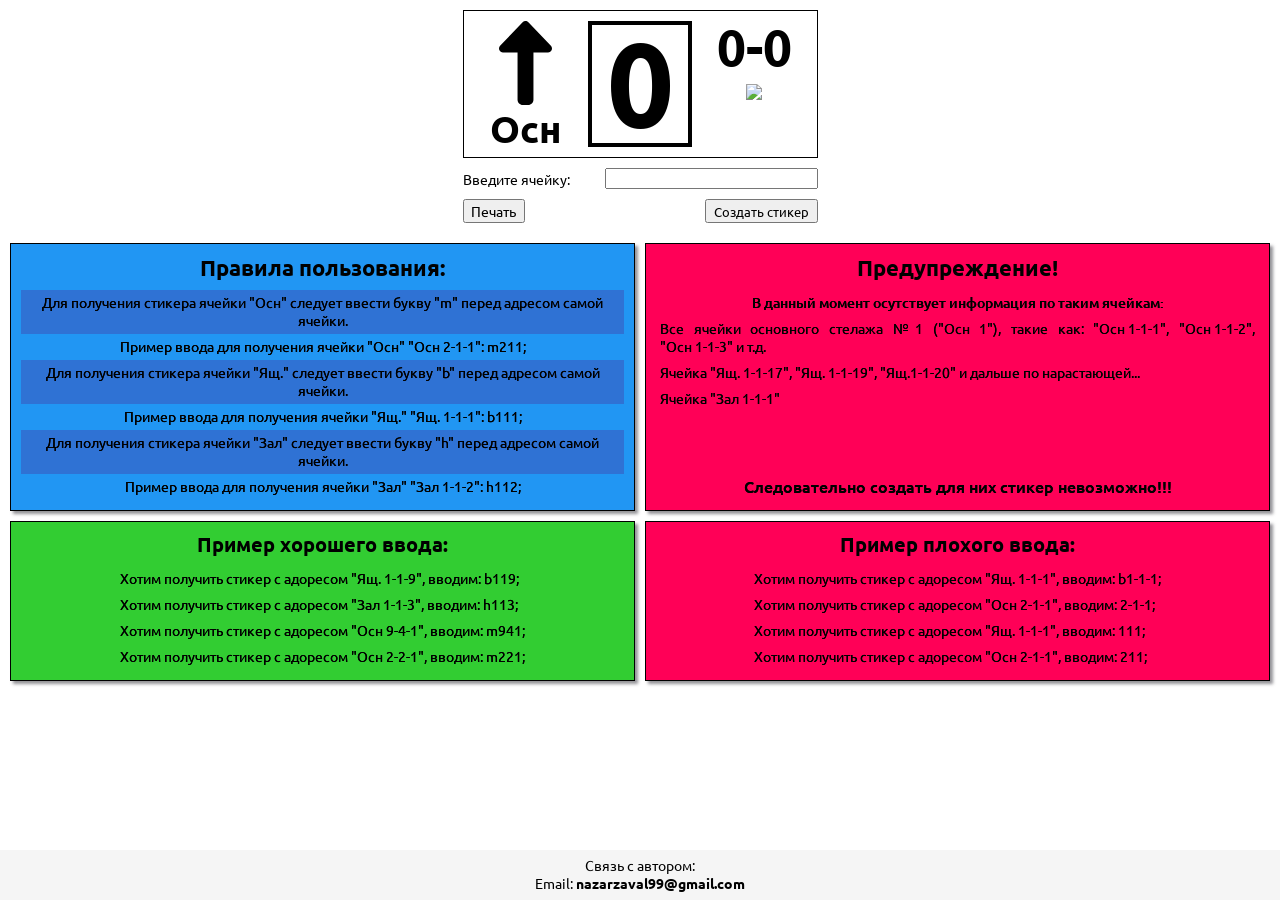
==== commit d954e6c5: "Complete replacement of markup and styling. Changes in HTML: improved markup structure, block nestin" ====
--- a/index.html
+++ b/index.html
@@ -1,115 +1,179 @@
 <!DOCTYPE html>
 <html lang="en">
+
 <head>
     <meta charset="UTF-8">
     <title>Create sticker by Nazik</title>
     <meta name="viewport" content="width=device-width,initial-scale=1" />
-    <link href="https://fonts.googleapis.com/css2?family=Ubuntu:ital,wght@0,300;0,400;0,500;0,700;1,300;1,400;1,500;1,700&display=swap" rel="stylesheet">
-    <link rel="stylesheet" href="style.css">
+    <link
+        href="https://fonts.googleapis.com/css2?family=Ubuntu:ital,wght@0,300;0,400;0,500;0,700;1,300;1,400;1,500;1,700&display=swap"
+        rel="stylesheet">
+    <link rel="stylesheet" href="/css/nulling-styles.css">
+    <link rel="stylesheet" href="/css/main.css">
+    <link rel="stylesheet" href="/css/media-queries.css">
     <script src="main.js" defer></script>
 </head>
+
 <body>
 
-<div class="page-wrapper">
-    <div class="page-container">
-        <div class="container-sticker">
-            <div class="body-sticker">
-                <div class="first-section">
-                    <img src="up-long.svg">
-                    <div class="name-cell">Осн</div>
-                </div>
-                <div class="second-section">
-                    <div class="first-number-cell">0</div>
-                </div>
-                <div class="third-section">
-                    <div class="number-section">
-                        <span class="second-number-cell">0</span>-<span class="third-number-cell">0</span>
+    <div class="wrapper">
+
+        <div class="content">
+            <div class="sticker">
+                <div class="sticker__body">
+                    <div class="sticker__row">
+                        <div class="sticker__column column__1">
+                            <img src="up-long.svg">
+                            <div class="rack__name">Осн</div>
+                        </div>
+                        <div class="sticker__column column__2">
+                            <div class="rack__number">0</div>
+                        </div>
+                        <div class="sticker__column column__3">
+                            <div class="rack__length__and__height">
+                                <span class="rack__length">0</span>
+                                -
+                                <span class="rack__height">0</span>
+                            </div>
+                            <img src="https://barcode.tec-it.com/barcode.ashx?data=30057579&code=Code25IL">
+                        </div>
                     </div>
-                    <div class="code-section">
-                        <img class="img-code" src="https://barcode.tec-it.com/barcode.ashx?data=30057579&code=Code25IL">
+                    <div class="handling__user__input__row">
+                        <div class="form__input__cell">
+                            <label for="input__name">Введите ячейку: </label>
+                            <input id="input__name" class="input__name" type="text">
+                        </div>
+                        <div class="buttons__render__sticker__or__pdf">
+                            <button class="print">Печать</button>
+                            <input type="submit" value="Создать стикер" class="submit__Name">
+                        </div>
                     </div>
                 </div>
             </div>
-
-            <div class="data-processing-container">
-                <div class="form-input-cell">
-                    <label for="input-name">Введите ячейку: </label>
-                    <input id="input-name" class="input-name" type="text">
+            <div class="error">
+                <div class="container">
+                    <div class="warning__error__row">
+                        <div id="warning__error"></div>
+                    </div>
                 </div>
-                <div class="buttons-render-sticker-or-pdf">
-                    <button class="print">Печать</button>
-                    <input type="submit" value="Создать стикер" class="submitName">
+            </div>
+            <div class="tutorial">
+                <div class="container">
+                    <div class="tutorial__row">
+                        <div class="tutorial__rules item">
+                            <div class="tutorial__rules__row box">
+                                <h1 class="title">Правила пользования:</h1>
+                                <p>Для получения стикера ячейки "Осн" следует ввести букву "m" перед адресом самой
+                                    ячейки.
+                                </p>
+                                <p>Пример ввода для получения ячейки "Осн" <span class="input__example">"Осн 2-1-1":
+                                        m211;</span></p>
+                                <p>Для получения стикера ячейки "Ящ." следует ввести букву "b" перед адресом самой
+                                    ячейки.
+                                </p>
+                                <p>Пример ввода для получения ячейки "Ящ." <span class="input__example">"Ящ. 1-1-1":
+                                        b111;</span></p>
+                                <p>Для получения стикера ячейки "Зал" следует ввести букву "h" перед адресом самой
+                                    ячейки.
+                                </p>
+                                <p>Пример ввода для получения ячейки "Зал" <span class="input__example">"Зал 1-1-2":
+                                        h112;</span></p>
+                            </div>
+                        </div>
+                        <div class="tutorial__warning item">
+                            <div class="tutorial__warning__row box">
+                                <h1 class="title">Предупреждение!</h1>
+                                <p>В данный момент осутствует информация по таким ячейкам:</p>
+                                <ul>
+                                    <li>
+                                        Все ячейки основного стелажа №1 ("Осн 1"), такие как:
+                                        <span class="input__example">"Осн 1-1-1"</span>,
+                                        <span class="input__example">"Осн 1-1-2"</span>,
+                                        <span class="input__example">"Осн 1-1-3"</span> и т.д.
+                                    </li>
+                                    <li>
+                                        Ячейка <span class="input__example">"Ящ. 1-1-17"</span>,
+                                        <span class="input__example">"Ящ. 1-1-19"</span>,
+                                        <span class="input__example">"Ящ.1-1-20"</span> и дальше по нарастающей...
+                                    </li>
+                                    <li>
+                                        Ячейка <span class="input__example">"Зал 1-1-1"</span>
+                                    </li>
+                                </ul>
+                                <p>Следовательно создать для них стикер невозможно!!!</p>
+                            </div>
+                        </div>
+                        <div class="tutorial__good__example item">
+                            <div class="tutorial__good__example__row box example">
+                                <h2 class="sub__title">Пример хорошего ввода:</h2>
+                                <ul>
+                                    <li>
+                                        Хотим получить стикер с адоресом <span class="input__example">"Ящ.
+                                            1-1-9"</span>,
+                                        <span class="input__example">вводим: b119;</span>
+                                    </li>
+                                    <li>
+                                        Хотим получить стикер с адоресом <span class="input__example">"Зал
+                                            1-1-3"</span>,
+                                        <span class="input__example">вводим: h113;</span>
+                                    </li>
+                                    <li>
+                                        Хотим получить стикер с адоресом <span class="input__example">"Осн
+                                            9-4-1"</span>,
+                                        <span class="input__example">вводим: m941;</span>
+                                    </li>
+                                    <li>
+                                        Хотим получить стикер с адоресом <span class="input__example">"Осн
+                                            2-2-1"</span>,
+                                        <span class="input__example">вводим: m221;</span>
+                                    </li>
+                                </ul>
+                            </div>
+                        </div>
+                        <div class="tutorial__bad__example item">
+                            <div class="tutorial__bad__example__row box example">
+                                <h2 class="sub__title">Пример плохого ввода:</h2>
+                                <ul>
+                                    <li>
+                                        Хотим получить стикер с адоресом <span class="input__example">"Ящ.
+                                            1-1-1"</span>,
+                                        <span class="input__example">вводим: b1-1-1;</span>
+                                    </li>
+                                    <li>
+                                        Хотим получить стикер с адоресом <span class="input__example">"Осн
+                                            2-1-1"</span>,
+                                        <span class="input__example">вводим: 2-1-1;</span>
+                                    </li>
+                                    <li>
+                                        Хотим получить стикер с адоресом <span class="input__example">"Ящ.
+                                            1-1-1"</span>,
+                                        <span class="input__example">вводим: 111;</span>
+                                    </li>
+                                    <li>
+                                        Хотим получить стикер с адоресом <span class="input__example">"Осн
+                                            2-1-1"</span>,
+                                        <span class="input__example">вводим: 211;</span>
+                                    </li>
+                                </ul>
+                            </div>
+                        </div>
+                    </div>
                 </div>
             </div>
         </div>
-
-        <div class="text-content-wrapper">
-            <div class="text-content-container">
-                <div  id="warning-error"></div>
-                <div class="flex-grid">
-                    <div class="box-rules">
-                        <h1>Правила пользования:</h1>
-                        <div class="rules">
-                            <p>Для получения стикера ячейки "Осн" следует ввести букву "m" перед адресом самой ячейки.</p>
-                            <p>Пример ввода для получения ячейки "Осн" "Осн 2-1-1": m211;</p>
-                            <p>Для получения стикера ячейки "Ящ." следует ввести букву "b" перед адресом самой ячейки.</p>
-                            <p>Пример ввода для получения ячейки "Ящ." "Ящ. 1-1-1": b111;</p>
-                            <p>Для получения стикера ячейки "Зал" следует ввести букву "h" перед адресом самой ячейки.</p>
-                            <p>Пример ввода для получения ячейки "Зал" "Зал 1-1-2": h112;</p>
-                            <p class="note">
-                                Примечание: при открытии окна печати, в настройках печати следует
-                                выбрать только первую странницу, также следует установить значение маштаба на "166"!
-                            </p>
-                        </div>
-                    </div>
-
-                    <div class="box-warning">
-                        <h1>Предупреждение!</h1>
-                        <div class="warning">
-                            <p>В данный момент осутствует информация по таким ячейкам:</p>
-                            <ul>
-                                <li>Все ячейки основного стелажа №1 ("Осн 1"), такие как: "Осн 1-1-1", "Осн 1-1-2", "Осн 1-1-3" и т.д.</li>
-                                <li>Ячейка "Ящ. 1-1-17", "Ящ. 1-1-19", "Ящ. 1-1-20" и дальше по нарастающей...</li>
-                                <li>Ячейка "Зал 1-1-1"</li>
-                            </ul>
-                        </div>
-                        <p class="emphasis-warning">Следовательно создать для них стикер невозможно!!!</p>
-                    </div>
-
-                    <div class="box-good-example">
-                        <h2>Пример хорошего ввода:</h2>
-                        <div class="good-example">
-                            <ul>
-                                <li>Хотим получить стикер с адоресом "Ящ. 1-1-9", вводим: b119;</li>
-                                <li>Хотим получить стикер с адоресом "Зал 1-1-3", вводим: h113;</li>
-                                <li>Хотим получить стикер с адоресом "Осн 9-4-1", вводим: m941;</li>
-                                <li>Хотим получить стикер с адоресом "Осн 2-2-1", вводим: m221;</li>
-                            </ul>
-                        </div>
-                    </div>
-
-                    <div class="box-bad-example">
-                        <h2>Пример плохого ввода:</h2>
-                        <div class="bad-example">
-                            <ul>
-                                <li>Хотим получить стикер с адоресом "Ящ. 1-1-1", вводим: b1-1-1;</li>
-                                <li>Хотим получить стикер с адоресом "Осн 2-1-1", вводим: 2-1-1;</li>
-                                <li>Хотим получить стикер с адоресом "Ящ. 1-1-1", вводим: 111;</li>
-                                <li>Хотим получить стикер с адоресом "Осн 2-1-1", вводим: 211;</li>
-                            </ul>
-                        </div>
+        <footer class="footer">
+            <div class="container">
+                <div class="footer__row">
+                    <div class="footer__text">
+                        Связь с автором:<br>
+                        Email: <b>nazarzaval99@gmail.com</b>
                     </div>
                 </div>
-                <address>
-                    <p>
-                        Связь с автором:<br>
-                        Email: <b>nazarzaval99@gmail.com</b>
-                    </p>
-                </address>
             </div>
-        </div>
+        </footer>
+
     </div>
-</div>
 
 </body>
-</html>
+
+</html>
--- a/css/nulling-styles.css
+++ b/css/nulling-styles.css
@@ -0,0 +1,87 @@
+* {
+    padding: 0;
+    margin: 0;
+}
+
+*,
+*:before,
+*:after {
+    -moz-box-sizing: border-box;
+    -webkit-box-sizing: border-box;
+    box-sizing: border-box;
+}
+
+:focus,
+:active {
+    outline: none;
+}
+
+a:focus,
+a:active {
+    outline: none;
+}
+
+nav,
+footer,
+header,
+aside {
+    display: block;
+}
+
+html,
+body {
+    height: 100%;
+    width: 100%;
+    font-size: 100%;
+    line-height: 1;
+    font-size: 10px;
+    -ms-text-size-adjust: 100%;
+    -moz-text-size-adjust: 100%;
+    -webkit-text-size-adjust: 100%;
+}
+
+input,
+button,
+textarea {
+    font-family: inherit;
+}
+
+input::-ms-clear {
+    display: none;
+}
+
+button {
+    cursor: pointer;
+}
+
+button::-moz-focus-inner {
+    padding: 0;
+    border: 0;
+}
+
+a,
+a:visited {
+    text-decoration: none;
+}
+
+a:hover {
+    text-decoration: none;
+}
+
+ul li {
+    list-style: none;
+}
+
+img {
+    vertical-align: top;
+}
+
+h1,
+h2,
+h3,
+h4,
+h5,
+h6 {
+    font-size: inherit;
+    font-weight: 400;
+}
--- a/css/main.css
+++ b/css/main.css
@@ -0,0 +1,241 @@
+body {
+    font-family: 'Ubuntu', sans-serif;
+    font-size: calc(1.2rem + (2 + 2 * 0.7) * ((100vw - 32rem) / 1400));
+}
+
+.wrapper {
+    min-height: 100%;
+    overflow: hidden;
+
+    display: flex;
+    flex-flow: column;
+}
+
+.content {
+    flex: 1 1 auto;
+}
+
+.sticker__body {
+    max-width: 37.5rem;
+    margin: 0 auto;
+    padding: 1rem;
+}
+
+.sticker__row {
+    border: 0.1rem solid black;
+    display: flex;
+    padding: 1rem;
+    max-width: 35.5rem;
+}
+
+.sticker__column {
+    flex: 1 1 33.333%;
+    display: flex;
+    flex-flow: column;
+    justify-content: space-between;
+    align-items: center;
+}
+
+.column__1 img {
+    height: 20vw;
+    max-height: 8.4rem;
+}
+
+.column__2 {
+    margin: 0 1rem;
+    border: 0.4rem solid black;
+}
+
+.rack__length__and__height {
+    display: flex;
+    justify-content: center;
+    height: 50%;
+    font-weight: bold;
+}
+
+.column__3 img {
+    height: 50%;
+    max-width: 100%;
+}
+
+.rack__name {
+    font-size: calc(9vw + 0.011rem);
+    font-weight: bold;
+}
+
+.rack__number {
+    font-size: calc(28vw + 0.012rem);
+    font-weight: bold;
+}
+
+.rack__length__and__height,
+.rack__length,
+.rack__height {
+    font-size: calc(13vw + 0.027rem);
+}
+
+.form__input__cell,
+.print,
+.submitName {
+    font-size: 1.4rem;
+}
+
+.form__input__cell {
+    display: flex;
+    align-items: center;
+    margin: 1rem 0;
+}
+
+label {
+    flex: 1 0 40%;
+}
+
+.input__name {
+    width: 60%;
+}
+
+.buttons__render__sticker__or__pdf {
+    display: flex;
+    justify-content: space-between;
+    min-height: 2.2rem;
+}
+
+.print,
+.submit__Name {
+    padding: 0.1rem 0.6rem;
+    cursor: pointer;
+}
+
+.print:active,
+.submit__Name:active {
+    background-color: rgb(4 170 109);
+    border: rgb(4 170 109);
+    border-radius: 0.3rem;
+    color: rgb(245 245 245);
+}
+
+.print {
+    min-width: 6.227rem;
+}
+
+.submit__Name {
+    min-width: 11.214rem;
+}
+
+.warning__error__row {
+    display: flex;
+    justify-content: center;
+}
+
+.warning__error {
+    text-align: center;
+    padding: 1rem;
+    border: 0.1rem solid black;
+    margin: 0 1rem;
+    line-height: 1.3;
+    box-shadow: 0.3rem 0.3rem 0.3rem rgba(43, 42, 51, .5);
+}
+
+.warning__error h2 {
+    font-size: calc(1.8rem + (2 + 2 * 0.7) * ((100vw - 32rem) / 1400));
+    font-weight: bold;
+}
+
+.warning__error p {
+    text-shadow: 0 0 black;
+}
+
+.tutorial__row {
+    margin: 1rem;
+}
+
+.item {
+    margin-bottom: 1rem;
+}
+
+.box {
+    display: flex;
+    flex-flow: column;
+    align-items: center;
+    padding: 1rem;
+    min-height: 100%;
+    text-align: center;
+    line-height: 1.3;
+    border: 0.1rem solid black;
+    box-shadow: 0.3rem 0.3rem 0.3rem rgba(43, 42, 51, .5);
+}
+
+.input__example {
+    display: inline-block;
+}
+
+.box p,
+.box li {
+    text-shadow: 0 0 black;
+    padding: 0.4rem;
+}
+
+.title,
+.sub__title {
+    font-weight: bold;
+    margin-bottom: 0.8rem;
+}
+
+.title {
+    font-size: calc(2rem + (2 + 2 * 0.7) * ((100vw - 32rem) / 1400));
+}
+
+.sub__title {
+    font-size: calc(1.8rem + (2 + 2 * 0.7) * ((100vw - 32rem) / 1400));
+}
+
+.tutorial__warning li {
+    text-align: justify;
+}
+
+.tutorial__warning p {
+    font-weight: 500;
+}
+
+.tutorial__warning p:last-child {
+    font-size: calc(1.4rem + (2 + 2 * 0.7) * ((100vw - 32rem) / 1400));
+}
+
+.tutorial__rules .box {
+    background-color: rgb(33 150 243);
+}
+
+.tutorial__rules .box p:nth-child(even) {
+    background-color: rgb(63 81 181 / 50%);
+}
+
+.warning__error,
+.tutorial__warning .box,
+.tutorial__bad__example .box {
+    background-color: rgb(255 0 87);
+}
+
+.tutorial__good__example .box {
+    background-color: rgb(50 205 50);
+}
+
+.container {
+    max-width: 768px;
+    margin: 0 auto;
+}
+
+.footer {
+    background-color: #f5f5f5;
+}
+
+.footer__row {
+    display: flex;
+    height: 5rem;
+    justify-content: center;
+    align-items: center;
+}
+
+.footer__text {
+    text-align: center;
+    line-height: 1.3;
+}
--- a/css/media-queries.css
+++ b/css/media-queries.css
@@ -0,0 +1,156 @@
+@media (max-width: 320px) {
+
+    .wrapper {
+        min-width: 320px;
+    }
+
+    .column__1 img {
+        height: 6.4rem;
+    }
+
+    .rack__name {
+        font-size: 2.9rem;
+    }
+
+    .rack__number {
+        font-size: 9rem;
+    }
+
+    .rack__length__and__height,
+    .rack__length,
+    .rack__height {
+        font-size: 4.2rem;
+    }
+
+    body {
+        font-size: 1.2rem;
+    }
+
+    .warning__error h2,
+    .sub__title {
+        font-size: 1.8rem;
+    }
+
+    .title {
+        font-size: 2rem;
+    }
+
+    .tutorial__warning p:last-child {
+        font-size: 1.4rem;
+    }
+
+}
+
+@media (min-width: 391px) {
+
+    .rack__length__and__height,
+    .rack__length,
+    .rack__height {
+        font-size: 5.1rem;
+    }
+
+}
+
+@media (min-width: 412px) {
+
+    .example li {
+        text-align: justify;
+    }
+
+}
+
+@media (min-width: 421px) {
+
+    .rack__name {
+        font-size: 3.8rem;
+    }
+
+    .rack__number {
+        font-size: 11.8rem;
+    }
+
+}
+
+@media (min-width: 1024px) {
+
+    .container {
+        max-width: 1400px;
+    }
+
+    .tutorial__row {
+        display: flex;
+        flex-flow: wrap;
+        margin: 1rem 0.5rem 0 0.5rem;
+    }
+
+    .item {
+        flex: 1 0 50%;
+        padding: 0 0.5rem;
+    }
+
+    .tutorial__warning ul {
+        flex: 1 1 auto;
+    }
+
+    body {
+        font-size: calc(1.2rem + 2 * (100vw / 1400));
+    }
+
+    .warning__error h2,
+    .sub__title {
+        font-size: calc(1.8rem + 2 * (100vw / 1400));
+    }
+
+    .title {
+        font-size: calc(2rem + 2 * (100vw / 1400));
+    }
+
+    .tutorial__warning p:last-child {
+        font-size: calc(1.4rem + 2 * (100vw / 1400));
+    }
+
+}
+
+@media (min-width: 1400px) {
+
+    body {
+        font-size: 1.4rem;
+    }
+
+    .warning__error h2,
+    .sub__title {
+        font-size: 2rem;
+    }
+
+    .title {
+        font-size: 2.2rem;
+    }
+
+    .tutorial__warning p:last-child {
+        font-size: 1.6rem;
+    }
+
+}
+
+@media print {
+
+    .sticker__row {
+        width: 9cm;
+        height: 4cm;
+        position: absolute;
+        top: 0;
+        left: 0;
+    }
+
+    .rack__name {
+        line-height: 0.8;
+    }
+
+    .handling__user__input__row,
+    .error,
+    .tutorial,
+    .footer {
+        visibility: hidden;
+    }
+
+}
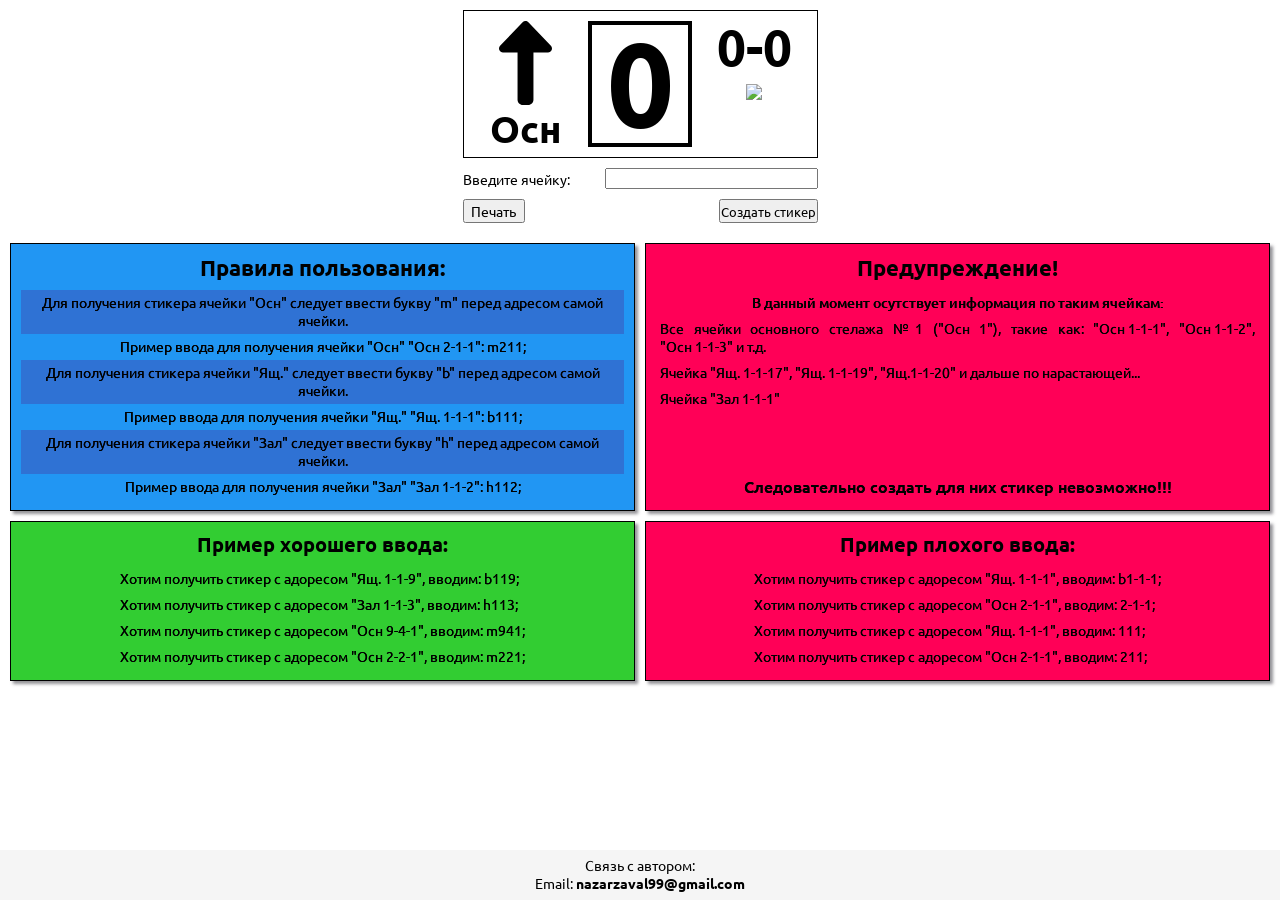
==== commit 09d3a94c: "Since the class names of the HTML blocks were changed in the previous update, Java Script has lost r" ====
--- a/index.html
+++ b/index.html
@@ -35,7 +35,8 @@
                                 -
                                 <span class="rack__height">0</span>
                             </div>
-                            <img src="https://barcode.tec-it.com/barcode.ashx?data=30057579&code=Code25IL">
+                            <img class="img__code"
+                                src="https://barcode.tec-it.com/barcode.ashx?data=30057579&code=Code25IL">
                         </div>
                     </div>
                     <div class="handling__user__input__row">
@@ -45,7 +46,7 @@
                         </div>
                         <div class="buttons__render__sticker__or__pdf">
                             <button class="print">Печать</button>
-                            <input type="submit" value="Создать стикер" class="submit__Name">
+                            <input type="submit" value="Создать стикер" class="submit__name">
                         </div>
                     </div>
                 </div>
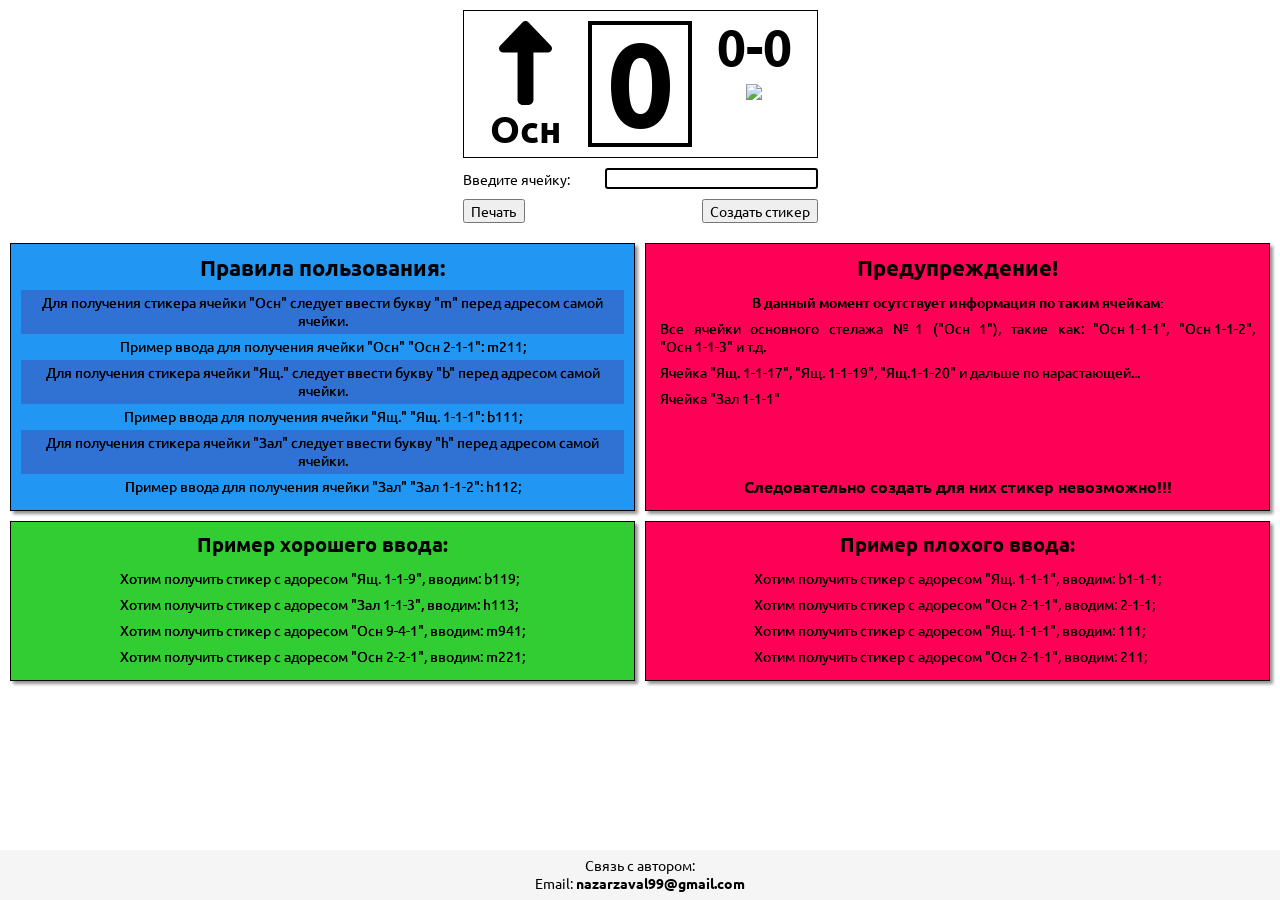
==== commit 5b22ed21: "HTML Changes: Added "label_input" class to (label for="input__name") to better target styles to this" ====
--- a/index.html
+++ b/index.html
@@ -41,7 +41,7 @@
                     </div>
                     <div class="handling__user__input__row">
                         <div class="form__input__cell">
-                            <label for="input__name">Введите ячейку: </label>
+                            <label for="input__name" class="label__input">Введите ячейку: </label>
                             <input id="input__name" class="input__name" type="text">
                         </div>
                         <div class="buttons__render__sticker__or__pdf">
--- a/css/main.css
+++ b/css/main.css
@@ -1,3 +1,12 @@
+/* Formula for calculating font size 
+
+addSize = pcSize - mobSize;
+addMobSize = addSize + addSize * 0.7;
+
+Final formula for font size on mobile: calc(mobSize + addMobSize * ((100vw - minWidth) / maxWidth));
+Final formula for font size on PC: calc(mobSize + addSize (100vw / maxWidth));
+*/
+
 body {
     font-family: 'Ubuntu', sans-serif;
     font-size: calc(1.2rem + (2 + 2 * 0.7) * ((100vw - 32rem) / 1400));
@@ -76,7 +85,7 @@
 
 .form__input__cell,
 .print,
-.submitName {
+.submit__name {
     font-size: 1.4rem;
 }
 
@@ -86,7 +95,7 @@
     margin: 1rem 0;
 }
 
-label {
+.label__input {
     flex: 1 0 40%;
 }
 
@@ -94,6 +103,11 @@
     width: 60%;
 }
 
+.input__name:focus {
+    border: 0.2rem solid black;
+    border-radius: 0.3rem;
+}
+
 .buttons__render__sticker__or__pdf {
     display: flex;
     justify-content: space-between;
@@ -101,13 +115,13 @@
 }
 
 .print,
-.submit__Name {
+.submit__name {
     padding: 0.1rem 0.6rem;
     cursor: pointer;
 }
 
 .print:active,
-.submit__Name:active {
+.submit__name:active {
     background-color: rgb(4 170 109);
     border: rgb(4 170 109);
     border-radius: 0.3rem;
@@ -118,7 +132,7 @@
     min-width: 6.227rem;
 }
 
-.submit__Name {
+.submit__name {
     min-width: 11.214rem;
 }
 
--- a/css/media-queries.css
+++ b/css/media-queries.css
@@ -92,6 +92,13 @@
         flex: 1 1 auto;
     }
 
+    /* Formula for calculating font size 
+    
+    addSize = pcSize - mobSize;
+    
+    Final formula for font size on PC: calc(mobSize + addSize (100vw / maxWidth));
+    */
+
     body {
         font-size: calc(1.2rem + 2 * (100vw / 1400));
     }
